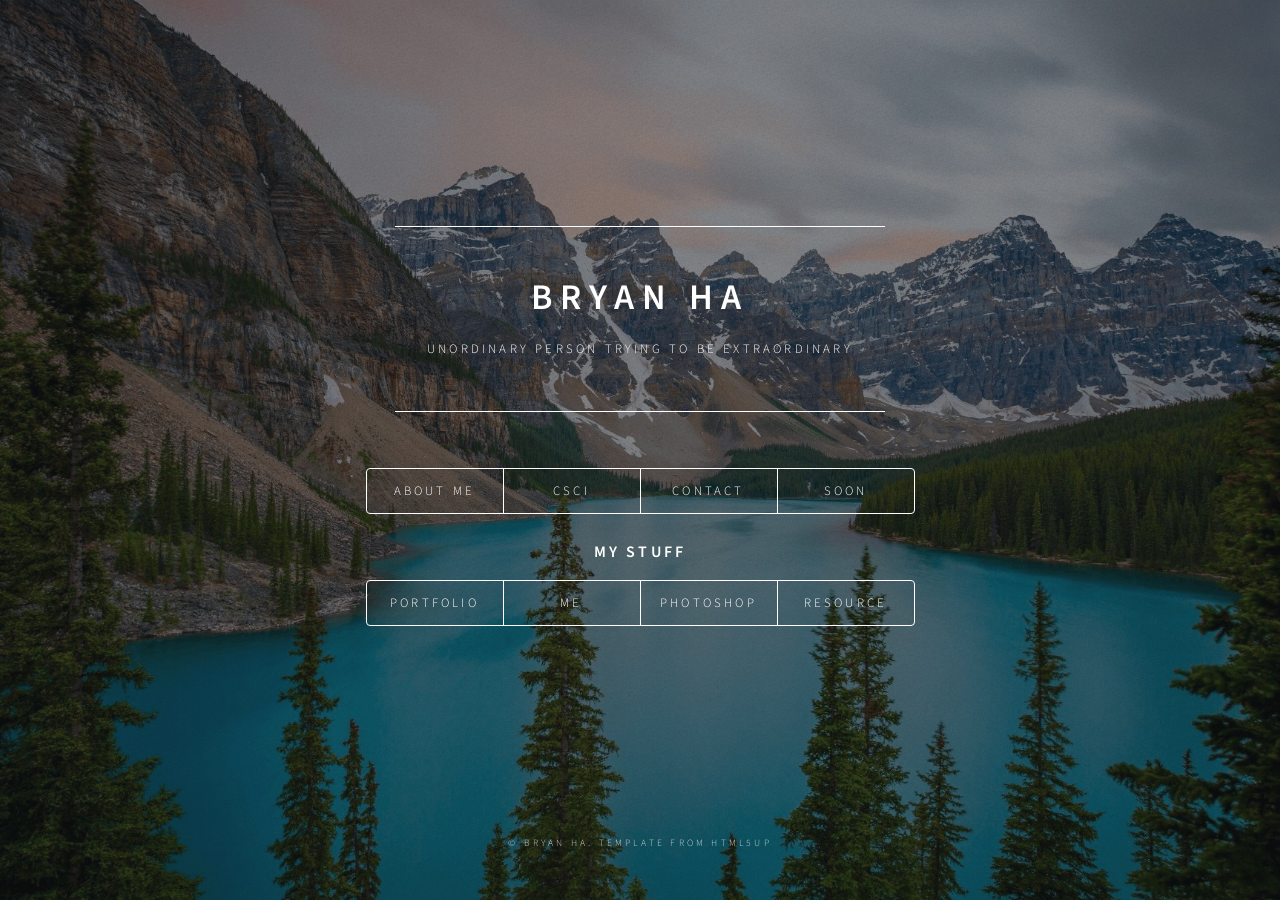
==== index.html @ 4eacdf8f "Update index.html" ====
<!DOCTYPE HTML>
<!--Design by html5up.net-->
<html>
	<head>
		<title>Bryan Ha's Homepage</title>
		<meta charset="utf-8" />
		<meta name="author" content="Bryan Ha"/>
		<meta name="description" content="Bryan's Portfolio"/>
 		<meta name="viewport" content="width=device-width, initial-scale=1, user-scalable=no" />
		<link rel="stylesheet" href="assets/css/main.css" />
		<link href='https://fonts.googleapis.com/css?family=Open Sans' rel='stylesheet'>
		<link rel="stylesheet" href="https://s.pageclip.co/v1/pageclip.css" media="screen">
		
<script async src="https://www.googletagmanager.com/gtag/js?id=UA-133301243-2"></script>
<script>
  window.dataLayer = window.dataLayer || [];
  function gtag(){dataLayer.push(arguments);}
  gtag('js', new Date());

  gtag('config', 'UA-133301243-2');
</script>



		<!--[if lte IE 9]><link rel="stylesheet" href="assets/css/ie9.css" /><![endif]-->
		<noscript><link rel="stylesheet" href="assets/css/noscript.css" /></noscript>
		
	</head>
	<body>

		<!-- Wrapper -->
			<div id="wrapper">

				<!-- Header -->
					<header id="header">
						
						<div class="content">
							<div class="inner">
								<h1>Bryan Ha</h1>
								<p>Unordinary person trying to be extraordinary
								</p>
							</div>
						</div>
						<nav>
							<ul>
								<li><a href="#About">About Me</a></li>
								<li><a href="https://bryanha.com/CSCI1105">CSCI</a></li>
								<li><a href="#contact">Contact</a></li>
								<li><a href="">Soon</a></li>
								<!--<li><a href="#elements">Elements</a></li>-->
							</ul><br>
							<h3>My stuff</h3>
							<ul>
								<li><a href="">Portfolio</a></li>
								<li><a href="https://bryanha.com/me">Me</a></li>
								<li><a href="https://ps.bryanha.com">Photoshop</a></li>
								<li><a href="https://resource.bryanha.com">Resource</a></li>
							</ul>
						</nav>
					</header>

				<!-- Main -->
					<div id="main">

						<!-- Intro -->
							<article id="About">
								<h2 class="major">About</h2>
								<!--<span class="image main"><img src="images/pic01.jpg" alt="" /></span>-->
								<p>I'm a 2nd year University Student.  I tend to spend my time using Photoshop and studying coding online</p>
								<p>I also have a passion for competition math even though I'm not great at it along with playing music</p>
								
							</article>

						<!-- Work -->
							<article id="cv">
								<h2 class="major">Work</h2>
								<span class="image main"><img src="images/pic02.jpg" alt="" /></span>
								<p>Adipiscing magna sed dolor elit. Praesent eleifend dignissim arcu, at eleifend sapien imperdiet ac. Aliquam erat volutpat. Praesent urna nisi, fringila lorem et vehicula lacinia quam. Integer sollicitudin mauris nec lorem luctus ultrices.</p>
								<p>Nullam et orci eu lorem consequat tincidunt vivamus et sagittis libero. Mauris aliquet magna magna sed nunc rhoncus pharetra. Pellentesque condimentum sem. In efficitur ligula tate urna. Maecenas laoreet massa vel lacinia pellentesque lorem ipsum dolor. Nullam et orci eu lorem consequat tincidunt. Vivamus et sagittis libero. Mauris aliquet magna magna sed nunc rhoncus amet feugiat tempus.</p>
							</article>

						<!-- About -->
							<article id="a">
								<h2 class="major">About</h2>
								<span class="image main"><img src="images/pic03.jpg" alt="" /></span>
								<p>Lorem ipsum dolor sit amet, consectetur et adipiscing elit. Praesent eleifend dignissim arcu, at eleifend sapien imperdiet ac. Aliquam erat volutpat. Praesent urna nisi, fringila lorem et vehicula lacinia quam. Integer sollicitudin mauris nec lorem luctus ultrices. Aliquam libero et malesuada fames ac ante ipsum primis in faucibus. Cras viverra ligula sit amet ex mollis mattis lorem ipsum dolor sit amet.</p>
							</article>

						<!-- Contact -->
							<article id="contact">
								<h2 class="major">Contact</h2>
								<form action="https://send.pageclip.co/Dbqx7cPlI5wq29rE4dG2vnd6G4C26ioX/contact_form" class="pageclip-form" method="post">
									<div class="field half first">
										<label for="name">Name</label>
										<input type="text" name="name" id="name" />
									</div>
									<div class="field half">
										<label for="email">Email</label>
										<input type="text" name="email" id="email" />
									</div>
									<div class="field">
										<label for="message">Message</label>
										<textarea name="message" id="message" rows="4"></textarea>

									</div>
									<ul class="actions">
										<li><input type="submit" value="Send Message" class="special" /></li>
										<li><input type="reset" value="Reset" /></li>
										
									</ul>
								</form>
								<ul class="icons">
									<li><a href="#" class="icon fa-twitter"><span class="label">Twitter</span></a></li>
									<li><a href="https://facebook.com/bryan.ha.982" class="icon fa-facebook"><span class="label">Facebook</span></a></li>
									<li><a href="https://www.linkedin.com/in/bryan-ha" class="icon fa-linkedin"><span class="label">Portfolio</span></a></li>
								</ul>
							</article>

						<!-- Elements -->
							<article id="elements">
								<h2 class="major">Elements</h2>

								<section>
									<h3 class="major">Text</h3>
									<p>This is <b>bold</b> and this is <strong>strong</strong>. This is <i>italic</i> and this is <em>emphasized</em>.
									This is <sup>superscript</sup> text and this is <sub>subscript</sub> text.
									This is <u>underlined</u> and this is code: <code>for (;;) { ... }</code>. Finally, <a href="#">this is a link</a>.</p>
									<hr />
									<h2>Heading Level 2</h2>
									<h3>Heading Level 3</h3>
									<h4>Heading Level 4</h4>
									<h5>Heading Level 5</h5>
									<h6>Heading Level 6</h6>
									<hr />
									<h4>Blockquote</h4>
									<blockquote>Fringilla nisl. Donec accumsan interdum nisi, quis tincidunt felis sagittis eget tempus euismod. Vestibulum ante ipsum primis in faucibus vestibulum. Blandit adipiscing eu felis iaculis volutpat ac adipiscing accumsan faucibus. Vestibulum ante ipsum primis in faucibus lorem ipsum dolor sit amet nullam adipiscing eu felis.</blockquote>
									<h4>Preformatted</h4>
									<pre><code>i = 0;

while (!deck.isInOrder()) {
    print 'Iteration ' + i;
    deck.shuffle();
    i++;
}

print 'It took ' + i + ' iterations to sort the deck.';</code></pre>
								</section>

								<section>
									<h3 class="major">Lists</h3>

									<h4>Unordered</h4>
									<ul>
										<li>Dolor pulvinar etiam.</li>
										<li>Sagittis adipiscing.</li>
										<li>Felis enim feugiat.</li>
									</ul>

									<h4>Alternate</h4>
									<ul class="alt">
										<li>Dolor pulvinar etiam.</li>
										<li>Sagittis adipiscing.</li>
										<li>Felis enim feugiat.</li>
									</ul>

									<h4>Ordered</h4>
									<ol>
										<li>Dolor pulvinar etiam.</li>
										<li>Etiam vel felis viverra.</li>
										<li>Felis enim feugiat.</li>
										<li>Dolor pulvinar etiam.</li>
										<li>Etiam vel felis lorem.</li>
										<li>Felis enim et feugiat.</li>
									</ol>
									<h4>Icons</h4>
									<ul class="icons">
										<li><a href="#" class="icon fa-twitter"><span class="label">Twitter</span></a></li>
										<li><a href="#" class="icon fa-facebook"><span class="label">Facebook</span></a></li>
										<li><a href="#" class="icon fa-instagram"><span class="label">Instagram</span></a></li>
										<li><a href="#" class="icon fa-github"><span class="label">Github</span></a></li>
									</ul>

									<h4>Actions</h4>
									<ul class="actions">
										<li><a href="#" class="button special">Default</a></li>
										<li><a href="#" class="button">Default</a></li>
									</ul>
									<ul class="actions vertical">
										<li><a href="#" class="button special">Default</a></li>
										<li><a href="#" class="button">Default</a></li>
									</ul>
								</section>

								<section>
									<h3 class="major">Table</h3>
									<h4>Default</h4>
									<div class="table-wrapper">
										<table>
											<thead>
												<tr>
													<th>Name</th>
													<th>Description</th>
													<th>Price</th>
												</tr>
											</thead>
											<tbody>
												<tr>
													<td>Item One</td>
													<td>Ante turpis integer aliquet porttitor.</td>
													<td>29.99</td>
												</tr>
												<tr>
													<td>Item Two</td>
													<td>Vis ac commodo adipiscing arcu aliquet.</td>
													<td>19.99</td>
												</tr>
												<tr>
													<td>Item Three</td>
													<td> Morbi faucibus arcu accumsan lorem.</td>
													<td>29.99</td>
												</tr>
												<tr>
													<td>Item Four</td>
													<td>Vitae integer tempus condimentum.</td>
													<td>19.99</td>
												</tr>
												<tr>
													<td>Item Five</td>
													<td>Ante turpis integer aliquet porttitor.</td>
													<td>29.99</td>
												</tr>
											</tbody>
											<tfoot>
												<tr>
													<td colspan="2"></td>
													<td>100.00</td>
												</tr>
											</tfoot>
										</table>
									</div>

									<h4>Alternate</h4>
									<div class="table-wrapper">
										<table class="alt">
											<thead>
												<tr>
													<th>Name</th>
													<th>Description</th>
													<th>Price</th>
												</tr>
											</thead>
											<tbody>
												<tr>
													<td>Item One</td>
													<td>Ante turpis integer aliquet porttitor.</td>
													<td>29.99</td>
												</tr>
												<tr>
													<td>Item Two</td>
													<td>Vis ac commodo adipiscing arcu aliquet.</td>
													<td>19.99</td>
												</tr>
												<tr>
													<td>Item Three</td>
													<td> Morbi faucibus arcu accumsan lorem.</td>
													<td>29.99</td>
												</tr>
												<tr>
													<td>Item Four</td>
													<td>Vitae integer tempus condimentum.</td>
													<td>19.99</td>
												</tr>
												<tr>
													<td>Item Five</td>
													<td>Ante turpis integer aliquet porttitor.</td>
													<td>29.99</td>
												</tr>
											</tbody>
											<tfoot>
												<tr>
													<td colspan="2"></td>
													<td>100.00</td>
												</tr>
											</tfoot>
										</table>
									</div>
								</section>

								<section>
									<h3 class="major">Buttons</h3>
									<ul class="actions">
										<li><a href="#" class="button special">Special</a></li>
										<li><a href="#" class="button">Default</a></li>
									</ul>
									<ul class="actions">
										<li><a href="#" class="button">Default</a></li>
										<li><a href="#" class="button small">Small</a></li>
									</ul>
									<ul class="actions">
										<li><a href="#" class="button special icon fa-download">Icon</a></li>
										<li><a href="#" class="button icon fa-download">Icon</a></li>
									</ul>
									<ul class="actions">
										<li><span class="button special disabled">Disabled</span></li>
										<li><span class="button disabled">Disabled</span></li>
									</ul>
								</section>

								<section>
									<h3 class="major">Form</h3>
									<form method="post" action="#">
										<div class="field half first">
											<label for="demo-name">Name</label>
											<input type="text" name="demo-name" id="demo-name" value="" placeholder="Jane Doe" />
										</div>
										<div class="field half">
											<label for="demo-email">Email</label>
											<input type="email" name="demo-email" id="demo-email" value="" placeholder="jane@untitled.tld" />
										</div>
										<div class="field">
											<label for="demo-category">Category</label>
											<div class="select-wrapper">
												<select name="demo-category" id="demo-category">
													<option value="">-</option>
													<option value="1">Manufacturing</option>
													<option value="1">Shipping</option>
													<option value="1">Administration</option>
													<option value="1">Human Resources</option>
												</select>
											</div>
										</div>
										<div class="field half first">
											<input type="radio" id="demo-priority-low" name="demo-priority" checked>
											<label for="demo-priority-low">Low</label>
										</div>
										<div class="field half">
											<input type="radio" id="demo-priority-high" name="demo-priority">
											<label for="demo-priority-high">High</label>
										</div>
										<div class="field half first">
											<input type="checkbox" id="demo-copy" name="demo-copy">
											<label for="demo-copy">Email me a copy</label>
										</div>
										<div class="field half">
											<input type="checkbox" id="demo-human" name="demo-human" checked>
											<label for="demo-human">Not a robot</label>
										</div>
										<div class="field">
											<label for="demo-message">Message</label>
											<textarea name="demo-message" id="demo-message" placeholder="Enter your message" rows="6"></textarea>
										</div>
										<ul class="actions">
											<li><input type="submit" value="Send Message" class="special" /></li>
											<li><input type="reset" value="Reset" /></li>
										</ul>
									</form>
								</section>

							</article>

					</div>

				<!-- Footer -->
					<footer id="footer">
						<p class="copyright">&copy; Bryan Ha. Template from HTML5UP </p>
					</footer>

			</div>

		<!-- BG -->
			<div id="bg"></div>

		<!-- Scripts -->
			<script src="assets/js/jquery.min.js"></script>
			<script src="assets/js/skel.min.js"></script>
			<script src="assets/js/util.js"></script>
			<script src="assets/js/main.js"></script>
			<script src="https://s.pageclip.co/v1/pageclip.js" charset="utf-8"></script>
	</body>
	
</html>
---- assets/css/main.css ----
@import url(font-awesome.min.css);
@import url("https://fonts.googleapis.com/css?family=Source+Sans+Pro:300italic,600italic,300,600");
@import url("https://fonts.googleapis.com/css?family=Open Sans");
/*
	Dimension by HTML5 UP
	html5up.net | @ajlkn
	Free for personal and commercial use under the CCA 3.0 license (html5up.net/license)
*/

/* Reset */
	html, body, span, applet, object, iframe, h1, h2, h3, h4, h5, h6, p, blockquote, pre, a, abbr, acronym, address, big, cite, code, del, dfn, em, img, ins, kbd, q, s, samp, small, strike, strong, sub, sup, tt, var, b, u, i, center, dl, dt, dd, ol, ul, li, fieldset, form, label, legend, table, caption, tbody, tfoot, thead, tr, th, td, article, aside, canvas, details, embed, figure, figcaption, footer, header, hgroup, menu, nav, output, ruby, section, summary, time, mark, audio, video  {
		overflow:hidden;
	}

	html, body, div, span, applet, object, iframe, h1, h2, h3, h4, h5, h6, p, blockquote, pre, a, abbr, acronym, address, big, cite, code, del, dfn, em, img, ins, kbd, q, s, samp, small, strike, strong, sub, sup, tt, var, b, u, i, center, dl, dt, dd, ol, ul, li, fieldset, form, label, legend, table, caption, tbody, tfoot, thead, tr, th, td, article, aside, canvas, details, embed, figure, figcaption, footer, header, hgroup, menu, nav, output, ruby, section, summary, time, mark, audio, video {
		margin: 0;
		padding: 0;
		border: 0;
		font-size: 100%;
		font: inherit;
		vertical-align: baseline;
		

	}

	article, aside, details, figcaption, figure, footer, header, hgroup, menu, nav, section {
		display: block;
	}

	body {
		line-height: 1;
	}

	ol, ul {
		list-style: none;
	}

	blockquote, q {
		quotes: none;
	}

	blockquote:before, blockquote:after, q:before, q:after {
		content: '';
		content: none;
	}

	table {
		border-collapse: collapse;
		border-spacing: 0;
	}

	body {
		-webkit-text-size-adjust: none;
	}

/* Box Model */

	*, *:before, *:after {
		-moz-box-sizing: border-box;
		-webkit-box-sizing: border-box;
		box-sizing: border-box;
	}

/* Basic */

	@-ms-viewport {
		width: device-width;
	}

	@media screen and (max-width: 480px) {

		html, body {
			min-width: 320px;
		}

	}

	body {
		background: #1b1f22;
	}

		body.is-loading *, body.is-loading *:before, body.is-loading *:after, body.is-switching *, body.is-switching *:before, body.is-switching *:after {
			-moz-animation: none !important;
			-webkit-animation: none !important;
			-ms-animation: none !important;
			animation: none !important;
			-moz-transition: none !important;
			-webkit-transition: none !important;
			-ms-transition: none !important;
			transition: none !important;
			-moz-transition-delay: none !important;
			-webkit-transition-delay: none !important;
			-ms-transition-delay: none !important;
			transition-delay: none !important;
		}

/* Type */

	html {
		font-size: 16pt;
	}

		@media screen and (max-width: 1680px) {

			html {
				font-size: 12pt;
			}

		}

		@media screen and (max-width: 736px) {

			html {
				font-size: 11pt;
			}

		}

		@media screen and (max-width: 360px) {

			html {
				font-size: 10pt;
			}

		}

	body, input, select, textarea {
		color: #ffffff;
		font-family: "Source Sans Pro", sans-serif;
		font-weight: 300;
		font-size: 1rem;
		line-height: 1.65;
	}

	a {
		-moz-transition: color 0.2s ease-in-out, background-color 0.2s ease-in-out, border-bottom-color 0.2s ease-in-out;
		-webkit-transition: color 0.2s ease-in-out, background-color 0.2s ease-in-out, border-bottom-color 0.2s ease-in-out;
		-ms-transition: color 0.2s ease-in-out, background-color 0.2s ease-in-out, border-bottom-color 0.2s ease-in-out;
		transition: color 0.2s ease-in-out, background-color 0.2s ease-in-out, border-bottom-color 0.2s ease-in-out;
		border-bottom: dotted 1px rgba(255, 255, 255, 0.5);
		text-decoration: none;
		color: inherit;
	}

		a:hover {
			border-bottom-color: transparent;
		}

	strong, b {
		color: #ffffff;
		font-weight: 600;
	}

	em, i {
		font-style: italic;
	}

	p {
		margin: 0 0 2rem 0;
	}

	h1, h2, h3, h4, h5, h6 {
		color: #ffffff;
		font-weight: 600;
		line-height: 1.5;
		margin: 0 0 1rem 0;
		text-transform: uppercase;
		letter-spacing: 0.2rem;
	}

		h1 a, h2 a, h3 a, h4 a, h5 a, h6 a {
			color: inherit;
			text-decoration: none;
		}

		h1.major, h2.major, h3.major, h4.major, h5.major, h6.major {
			border-bottom: solid 1px #ffffff;
			width: -moz-max-content;
			width: -webkit-max-content;
			width: -ms-max-content;
			width: max-content;
			padding-bottom: 0.5rem;
			margin: 0 0 2rem 0;
		}

	h1 {
		font-size: 2.25rem;
		line-height: 1.3;
		letter-spacing: 0.5rem;
	}

	h2 {
		font-size: 1.5rem;
		line-height: 1.4;
		letter-spacing: 0.5rem;
	}

	h3 {
		font-size: 1rem;
	}

	h4 {
		font-size: 0.8rem;
	}

	h5 {
		font-size: 0.7rem;
	}

	h6 {
		font-size: 0.6rem;
	}

	@media screen and (max-width: 736px) {

		h1 {
			font-size: 1.75rem;
			line-height: 1.4;
		}

		h2 {
			font-size: 1.25em;
			line-height: 1.5;
		}

	}

	sub {
		font-size: 0.8rem;
		position: relative;
		top: 0.5rem;
	}

	sup {
		font-size: 0.8rem;
		position: relative;
		top: -0.5rem;
	}

	blockquote {
		border-left: solid 4px #ffffff;
		font-style: italic;
		margin: 0 0 2rem 0;
		padding: 0.5rem 0 0.5rem 2rem;
	}

	code {
		background: rgba(255, 255, 255, 0.075);
		border-radius: 4px;
		font-family: "Courier New", monospace;
		font-size: 0.9rem;
		margin: 0 0.25rem;
		padding: 0.25rem 0.65rem;
	}

	pre {
		-webkit-overflow-scrolling: touch;
		font-family: "Courier New", monospace;
		font-size: 0.9rem;
		margin: 0 0 2rem 0;
	}

		pre code {
			display: block;
			line-height: 1.75;
			padding: 1rem 1.5rem;
			overflow-x: auto;
		}

	hr {
		border: 0;
		border-bottom: solid 1px #ffffff;
		margin: 2.75rem 0;
	}

	.align-left {
		text-align: left;
	}

	.align-center {
		text-align: center;
	}

	.align-right {
		text-align: right;
	}

/* Form */

	form {
		margin: 0 0 2.5rem 0;
	}

		form .field {
			margin: 0 0 1.5rem 0;
		}

			form .field.half {
				width: 50%;
				float: left;
				padding: 0 0 0 0.75rem;
			}

				form .field.half.first {
					padding: 0 0.75rem 0 0;
				}

		form > .actions {
			margin: 1.875rem 0 0 0 !important;
		}

		@media screen and (max-width: 736px) {

			form .field {
				margin: 0 0 1.125rem 0;
			}

				form .field.half {
					padding: 0 0 0 0.5625rem;
				}

					form .field.half.first {
						padding: 0 0.5625rem 0 0;
					}

			form > .actions {
				margin: 1.5rem 0 0 0 !important;
			}

		}

		@media screen and (max-width: 480px) {

			form .field.half {
				width: 100%;
				float: none;
				padding: 0;
			}

				form .field.half.first {
					padding: 0;
				}

		}

	label {
		color: #ffffff;
		display: block;
		font-size: 0.8rem;
		font-weight: 300;
		letter-spacing: 0.2rem;
		line-height: 1.5;
		margin: 0 0 1rem 0;
		text-transform: uppercase;
	}

	input[type="text"],
	input[type="password"],
	input[type="email"],
	input[type="tel"],
	select,
	textarea {
		-moz-appearance: none;
		-webkit-appearance: none;
		-ms-appearance: none;
		appearance: none;
		-moz-transition: border-color 0.2s ease-in-out, box-shadow 0.2s ease-in-out, background-color 0.2s ease-in-out;
		-webkit-transition: border-color 0.2s ease-in-out, box-shadow 0.2s ease-in-out, background-color 0.2s ease-in-out;
		-ms-transition: border-color 0.2s ease-in-out, box-shadow 0.2s ease-in-out, background-color 0.2s ease-in-out;
		transition: border-color 0.2s ease-in-out, box-shadow 0.2s ease-in-out, background-color 0.2s ease-in-out;
		background: transparent;
		border-radius: 4px;
		border: solid 1px #ffffff;
		color: inherit;
		display: block;
		outline: 0;
		padding: 0 1rem;
		text-decoration: none;
		width: 100%;
	}

		input[type="text"]:invalid,
		input[type="password"]:invalid,
		input[type="email"]:invalid,
		input[type="tel"]:invalid,
		select:invalid,
		textarea:invalid {
			box-shadow: none;
		}

		input[type="text"]:focus,
		input[type="password"]:focus,
		input[type="email"]:focus,
		input[type="tel"]:focus,
		select:focus,
		textarea:focus {
			background: rgba(255, 255, 255, 0.075);
			border-color: #ffffff;
			box-shadow: 0 0 0 1px #ffffff;
		}

	select option {
		background: #1b1f22;
		color: #ffffff;
	}

	.select-wrapper {
		text-decoration: none;
		display: block;
		position: relative;
	}

		.select-wrapper:before {
			-moz-osx-font-smoothing: grayscale;
			-webkit-font-smoothing: antialiased;
			font-family: FontAwesome;
			font-style: normal;
			font-weight: normal;
			text-transform: none !important;
		}

		.select-wrapper:before {
			color: #ffffff;
			content: '\f107';
			display: block;
			height: 2.75rem;
			line-height: calc(2.75rem + 0em);
			pointer-events: none;
			position: absolute;
			right: 0;
			text-align: center;
			top: 0;
			width: 2.75rem;
		}

		.select-wrapper select::-ms-expand {
			display: none;
		}

	input[type="text"],
	input[type="password"],
	input[type="email"],
	select {
		height: 2.75rem;
	}

	textarea {
		padding: 0.75rem 1rem;
	}

	input[type="checkbox"],
	input[type="radio"] {
		-moz-appearance: none;
		-webkit-appearance: none;
		-ms-appearance: none;
		appearance: none;
		display: block;
		float: left;
		margin-right: -2rem;
		opacity: 0;
		width: 1rem;
		z-index: -1;
	}

		input[type="checkbox"] + label,
		input[type="radio"] + label {
			text-decoration: none;
			-moz-user-select: none;
			-webkit-user-select: none;
			-ms-user-select: none;
			user-select: none;
			color: #ffffff;
			cursor: pointer;
			display: inline-block;
			font-size: 0.8rem;
			font-weight: 300;
			margin: 0 0 0.5rem 0;
			padding-left: 2.65rem;
			padding-right: 0.75rem;
			position: relative;
		}

			input[type="checkbox"] + label:before,
			input[type="radio"] + label:before {
				-moz-osx-font-smoothing: grayscale;
				-webkit-font-smoothing: antialiased;
				font-family: FontAwesome;
				font-style: normal;
				font-weight: normal;
				text-transform: none !important;
			}

			input[type="checkbox"] + label:before,
			input[type="radio"] + label:before {
				-moz-transition: border-color 0.2s ease-in-out, box-shadow 0.2s ease-in-out, background-color 0.2s ease-in-out;
				-webkit-transition: border-color 0.2s ease-in-out, box-shadow 0.2s ease-in-out, background-color 0.2s ease-in-out;
				-ms-transition: border-color 0.2s ease-in-out, box-shadow 0.2s ease-in-out, background-color 0.2s ease-in-out;
				transition: border-color 0.2s ease-in-out, box-shadow 0.2s ease-in-out, background-color 0.2s ease-in-out;
				border-radius: 4px;
				border: solid 1px #ffffff;
				content: '';
				display: inline-block;
				height: 1.65rem;
				left: 0;
				line-height: calc(1.58125rem + 0em);
				position: absolute;
				text-align: center;
				top: -0.125rem;
				width: 1.65rem;
			}

		input[type="checkbox"]:checked + label:before,
		input[type="radio"]:checked + label:before {
			background: #ffffff !important;
			border-color: #ffffff !important;
			color: #1b1f22;
			content: '\f00c';
		}

		input[type="checkbox"]:focus + label:before,
		input[type="radio"]:focus + label:before {
			background: rgba(255, 255, 255, 0.075);
			border-color: #ffffff;
			box-shadow: 0 0 0 1px #ffffff;
		}

	input[type="checkbox"] + label:before {
		border-radius: 4px;
	}

	input[type="radio"] + label:before {
		border-radius: 100%;
	}

	::-webkit-input-placeholder {
		color: rgba(255, 255, 255, 0.5) !important;
		opacity: 1.0;
	}

	:-moz-placeholder {
		color: rgba(255, 255, 255, 0.5) !important;
		opacity: 1.0;
	}

	::-moz-placeholder {
		color: rgba(255, 255, 255, 0.5) !important;
		opacity: 1.0;
	}

	:-ms-input-placeholder {
		color: rgba(255, 255, 255, 0.5) !important;
		opacity: 1.0;
	}

	.formerize-placeholder {
		color: rgba(255, 255, 255, 0.5) !important;
		opacity: 1.0;
	}

/* Box */

	.box {
		border-radius: 4px;
		border: solid 1px #ffffff;
		margin-bottom: 2rem;
		padding: 1.5em;
	}

		.box > :last-child,
		.box > :last-child > :last-child,
		.box > :last-child > :last-child > :last-child {
			margin-bottom: 0;
		}

		.box.alt {
			border: 0;
			border-radius: 0;
			padding: 0;
		}

/* Icon */

	.icon {
		text-decoration: none;
		border-bottom: none;
		position: relative;
	}

		.icon:before {
			-moz-osx-font-smoothing: grayscale;
			-webkit-font-smoothing: antialiased;
			font-family: FontAwesome;
			font-style: normal;
			font-weight: normal;
			text-transform: none !important;
		}

		.icon > .label {
			display: none;
		}

/* Image */

	.image {
		border-radius: 4px;
		border: 0;
		display: inline-block;
		position: relative;
	}

		.image:before {
			-moz-pointer-events: none;
			-webkit-pointer-events: none;
			-ms-pointer-events: none;
			pointer-events: none;
			background-image: url("../../images/overlay.png");
			background-color: rgba(19, 21, 25, 0.5);
			border-radius: 4px;
			content: '';
			display: block;
			height: 100%;
			left: 0;
			opacity: 0.5;
			position: absolute;
			top: 0;
			width: 100%;
		}

		.image img {
			border-radius: 4px;
			display: block;
		}

		.image.left, .image.right {
			max-width: 40%;
		}

			.image.left img, .image.right img {
				width: 100%;
			}

		.image.left {
			float: left;
			padding: 0 1.5em 1em 0;
			top: 0.25em;
		}

		.image.right {
			float: right;
			padding: 0 0 1em 1.5em;
			top: 0.25em;
		}

		.image.fit {
			display: block;
			margin: 0 0 2rem 0;
			width: 100%;
		}

			.image.fit img {
				width: 100%;
			}

		.image.main {
			display: block;
			margin: 2.5rem 0;
			width: 100%;
		}

			.image.main img {
				width: 100%;
			}

		@media screen and (max-width: 736px) {

			.image.main {
				margin: 2rem 0;
			}

		}

		@media screen and (max-width: 480px) {

			.image.main {
				margin: 1.5rem 0;
			}

		}

/* List */

	ol {
		list-style: decimal;
		margin: 0 0 2rem 0;
		padding-left: 1.25em;
	}

		ol li {
			padding-left: 0.25em;
		}

	ul {
		list-style: disc;
		margin: 0 0 2rem 0;
		padding-left: 1em;
	}

		ul li {
			padding-left: 0.5em;
		}

		ul.alt {
			list-style: none;
			padding-left: 0;
		}

			ul.alt li {
				border-top: solid 1px #ffffff;
				padding: 0.5em 0;
			}

				ul.alt li:first-child {
					border-top: 0;
					padding-top: 0;
				}

		ul.icons {
			cursor: default;
			list-style: none;
			padding-left: 0;
		}

			ul.icons li {
				display: inline-block;
				padding: 0 0.75em 0 0;
			}

				ul.icons li:last-child {
					padding-right: 0;
				}

				ul.icons li a {
					border-radius: 100%;
					box-shadow: inset 0 0 0 1px #ffffff;
					display: inline-block;
					height: 2.25rem;
					line-height: 2.25rem;
					text-align: center;
					width: 2.25rem;
				}

					ul.icons li a:hover {
						background-color: rgba(255, 255, 255, 0.075);
					}

					ul.icons li a:active {
						background-color: rgba(255, 255, 255, 0.175);
					}

		ul.actions {
			cursor: default;
			list-style: none;
			padding-left: 0;
		}

			ul.actions li {
				display: inline-block;
				padding: 0 1rem 0 0;
				vertical-align: middle;
			}

				ul.actions li:last-child {
					padding-right: 0;
				}

			ul.actions.small li {
				padding: 0 0.5rem 0 0;
			}

			ul.actions.vertical li {
				display: block;
				padding: 1rem 0 0 0;
			}

				ul.actions.vertical li:first-child {
					padding-top: 0;
				}

				ul.actions.vertical li > * {
					margin-bottom: 0;
				}

			ul.actions.vertical.small li {
				padding: 0.5rem 0 0 0;
			}

				ul.actions.vertical.small li:first-child {
					padding-top: 0;
				}

			ul.actions.fit {
				display: table;
				margin-left: -1rem;
				padding: 0;
				table-layout: fixed;
				width: calc(100% + 1rem);
			}

				ul.actions.fit li {
					display: table-cell;
					padding: 0 0 0 1rem;
				}

					ul.actions.fit li > * {
						margin-bottom: 0;
					}

				ul.actions.fit.small {
					margin-left: -0.5rem;
					width: calc(100% + 0.5rem);
				}

					ul.actions.fit.small li {
						padding: 0 0 0 0.5rem;
					}

			@media screen and (max-width: 480px) {

				ul.actions {
					margin: 0 0 2rem 0;
				}

					ul.actions li {
						padding: 1rem 0 0 0;
						display: block;
						text-align: center;
						width: 100%;
					}

						ul.actions li:first-child {
							padding-top: 0;
						}

						ul.actions li > * {
							width: 100%;
							margin: 0 !important;
						}

							ul.actions li > *.icon:before {
								margin-left: -2em;
							}

					ul.actions.small li {
						padding: 0.5rem 0 0 0;
					}

						ul.actions.small li:first-child {
							padding-top: 0;
						}

			}

	dl {
		margin: 0 0 2rem 0;
	}

		dl dt {
			display: block;
			font-weight: 600;
			margin: 0 0 1rem 0;
		}

		dl dd {
			margin-left: 2rem;
		}

/* Table */

	.table-wrapper {
		-webkit-overflow-scrolling: touch;
		overflow-x: auto;
	}

	table {
		margin: 0 0 2rem 0;
		width: 100%;
	}

		table tbody tr {
			border: solid 1px #ffffff;
			border-left: 0;
			border-right: 0;
		}

			table tbody tr:nth-child(2n + 1) {
				background-color: rgba(255, 255, 255, 0.075);
			}

		table td {
			padding: 0.75em 0.75em;
		}

		table th {
			color: #ffffff;
			font-size: 0.9em;
			font-weight: 600;
			padding: 0 0.75em 0.75em 0.75em;
			text-align: left;
		}

		table thead {
			border-bottom: solid 2px #ffffff;
		}

		table tfoot {
			border-top: solid 2px #ffffff;
		}

		table.alt {
			border-collapse: separate;
		}

			table.alt tbody tr td {
				border: solid 1px #ffffff;
				border-left-width: 0;
				border-top-width: 0;
			}

				table.alt tbody tr td:first-child {
					border-left-width: 1px;
				}

			table.alt tbody tr:first-child td {
				border-top-width: 1px;
			}

			table.alt thead {
				border-bottom: 0;
			}

			table.alt tfoot {
				border-top: 0;
			}

/* Button */

	input[type="submit"],
	input[type="reset"],
	input[type="button"],
	button,
	.button {
		-moz-appearance: none;
		-webkit-appearance: none;
		-ms-appearance: none;
		appearance: none;
		-moz-transition: background-color 0.2s ease-in-out, color 0.2s ease-in-out;
		-webkit-transition: background-color 0.2s ease-in-out, color 0.2s ease-in-out;
		-ms-transition: background-color 0.2s ease-in-out, color 0.2s ease-in-out;
		transition: background-color 0.2s ease-in-out, color 0.2s ease-in-out;
		background-color: transparent;
		border-radius: 4px;
		border: 0;
		box-shadow: inset 0 0 0 1px #ffffff;
		color: #ffffff !important;
		cursor: pointer;
		display: inline-block;
		font-size: 0.8rem;
		font-weight: 300;
		height: 2.75rem;
		letter-spacing: 0.2rem;
		line-height: 2.75rem;
		outline: 0;
		padding: 0 1.25rem 0 1.35rem;
		text-align: center;
		text-decoration: none;
		text-transform: uppercase;
		white-space: nowrap;
	}

		input[type="submit"]:hover,
		input[type="reset"]:hover,
		input[type="button"]:hover,
		button:hover,
		.button:hover {
			background-color: rgba(255, 255, 255, 0.075);
		}

		input[type="submit"]:active,
		input[type="reset"]:active,
		input[type="button"]:active,
		button:active,
		.button:active {
			background-color: rgba(255, 255, 255, 0.175);
		}

		input[type="submit"].icon:before,
		input[type="reset"].icon:before,
		input[type="button"].icon:before,
		button.icon:before,
		.button.icon:before {
			margin-right: 0.5em;
		}

		input[type="submit"].fit,
		input[type="reset"].fit,
		input[type="button"].fit,
		button.fit,
		.button.fit {
			display: block;
			margin: 0 0 1rem 0;
			width: 100%;
		}

		input[type="submit"].special,
		input[type="reset"].special,
		input[type="button"].special,
		button.special,
		.button.special {
			background-color: #ffffff;
			color: #1b1f22 !important;
			font-weight: 600;
		}

		input[type="submit"].disabled, input[type="submit"]:disabled,
		input[type="reset"].disabled,
		input[type="reset"]:disabled,
		input[type="button"].disabled,
		input[type="button"]:disabled,
		button.disabled,
		button:disabled,
		.button.disabled,
		.button:disabled {
			-moz-pointer-events: none;
			-webkit-pointer-events: none;
			-ms-pointer-events: none;
			pointer-events: none;
			cursor: default;
			opacity: 0.25;
		}

	input[type="submit"],
	input[type="reset"],
	input[type="button"],
	button {
		line-height: calc(2.75rem - 2px);
	}

/* BG */

	#bg {
		-moz-transform: scale(1.0);
		-webkit-transform: scale(1.0);
		-ms-transform: scale(1.0);
		transform: scale(1.0);
		-webkit-backface-visibility: hidden;
		position: fixed;
		top: 0;
		left: 0;
		width: 100%;
		height: 100vh;
		z-index: 1;
	}

		#bg:before, #bg:after {
			content: '';
			display: block;
			position: absolute;
			top: 0;
			left: 0;
			width: 100%;
			height: 100%;
		}

		#bg:before {
			-moz-transition: background-color 2.5s ease-in-out;
			-webkit-transition: background-color 2.5s ease-in-out;
			-ms-transition: background-color 2.5s ease-in-out;
			transition: background-color 2.5s ease-in-out;
			-moz-transition-delay: 0.75s;
			-webkit-transition-delay: 0.75s;
			-ms-transition-delay: 0.75s;
			transition-delay: 0.75s;
			background-image: linear-gradient(to top, rgba(19, 21, 25, 0.5), rgba(19, 21, 25, 0.5)), url("../../images/overlay.png");
			background-size: auto, 256px 256px;
			background-position: center, center;
			background-repeat: no-repeat, repeat;
			z-index: 2;
		}

		#bg:after {
			-moz-transform: scale(1.125);
			-webkit-transform: scale(1.125);
			-ms-transform: scale(1.125);
			transform: scale(1.125);
			-moz-transition: -moz-transform 0.325s ease-in-out, -moz-filter 0.325s ease-in-out;
			-webkit-transition: -webkit-transform 0.325s ease-in-out, -webkit-filter 0.325s ease-in-out;
			-ms-transition: -ms-transform 0.325s ease-in-out, -ms-filter 0.325s ease-in-out;
			transition: transform 0.325s ease-in-out, filter 0.325s ease-in-out;
			background-image: url("../../images/8.jpg");
			background-position: center;
			background-size: cover;
			background-repeat: no-repeat;
			z-index: 1;
		}

		body.is-article-visible #bg:after {
			-moz-transform: scale(1.0825);
			-webkit-transform: scale(1.0825);
			-ms-transform: scale(1.0825);
			transform: scale(1.0825);
			-moz-filter: blur(0.2rem);
			-webkit-filter: blur(0.2rem);
			-ms-filter: blur(0.2rem);
			filter: blur(0.2rem);
		}

		body.is-preload #bg:before {
			background-color: #000000;
		}

/* Wrapper */

	#wrapper {
		display: -moz-flex;
		display: -webkit-flex;
		display: -ms-flex;
		display: flex;
		-moz-flex-direction: column;
		-webkit-flex-direction: column;
		-ms-flex-direction: column;
		flex-direction: column;
		-moz-align-items: center;
		-webkit-align-items: center;
		-ms-align-items: center;
		align-items: center;
		-moz-justify-content: space-between;
		-webkit-justify-content: space-between;
		-ms-justify-content: space-between;
		justify-content: space-between;
		position: relative;
		min-height: 100vh;
		width: 100%;
		padding: 4rem 2rem;
		z-index: 3;
	}

		#wrapper:before {
			content: '';
			display: block;
		}

		@media screen and (max-width: 1680px) {

			#wrapper {
				padding: 3rem 2rem;
			}

		}

		@media screen and (max-width: 736px) {

			#wrapper {
				padding: 2rem 1rem;
			}

		}

		@media screen and (max-width: 480px) {

			#wrapper {
				padding: 1rem;
			}

		}

/* Header */

	#header {
		display: -moz-flex;
		display: -webkit-flex;
		display: -ms-flex;
		display: flex;
		-moz-flex-direction: column;
		-webkit-flex-direction: column;
		-ms-flex-direction: column;
		flex-direction: column;
		-moz-align-items: center;
		-webkit-align-items: center;
		-ms-align-items: center;
		align-items: center;
		-moz-transition: -moz-transform 0.1s ease-in-out, -moz-filter 0.1s ease-in-out, opacity 0.1s ease-in-out;
		-webkit-transition: -webkit-transform 0.1s ease-in-out, -webkit-filter 0.1s ease-in-out, opacity 0.1s ease-in-out;
		-ms-transition: -ms-transform 0.1s ease-in-out, -ms-filter 0.1s ease-in-out, opacity 0.1s ease-in-out;
		transition: transform 0.1s ease-in-out, filter 0.1s ease-in-out, opacity 0.1s ease-in-out;
		
		max-width: 100%;
		text-align: center;
	}

		#header > * {
			-moz-transition: opacity 0.1s ease-in-out;
			-webkit-transition: opacity 0.1s ease-in-out;
			-ms-transition: opacity 0.1s ease-in-out;
			transition: opacity 0.1s ease-in-out;
			position: relative;
			margin-top: 3.5rem;
		}

			#header > *:before {
				content: '';
				display: block;
				position: absolute;
				top: calc(-3.5rem - 1px);
				left: calc(50% - 1px);
				width: 1px;
				height: calc(3.5rem + 1px);
				background: #ffffff;
			}

		#header > :first-child {
			margin-top: 0;
		}

			#header > :first-child:before {
				display: none;
			}

		#header .logo {
			width: 5.5rem;
			height: 5.5rem;
			line-height: 5.5rem;
			border: solid 1px #ffffff;
			border-radius: 100%;
		}

			#header .logo .icon:before {
				font-size: 2rem;
			}

		#header .content {
			border-style: solid;
			border-color: #ffffff;
			border-top-width: 1px;
			border-bottom-width: 1px;
			max-width: 100%;
		}

			#header .content .inner {
				-moz-transition: max-height 0.75s ease, padding 0.75s ease, opacity 0.325s ease-in-out;
				-webkit-transition: max-height 0.75s ease, padding 0.75s ease, opacity 0.325s ease-in-out;
				-ms-transition: max-height 0.75s ease, padding 0.75s ease, opacity 0.325s ease-in-out;
				transition: max-height 0.75s ease, padding 0.75s ease, opacity 0.325s ease-in-out;
				-moz-transition-delay: 0.25s;
				-webkit-transition-delay: 0.25s;
				-ms-transition-delay: 0.25s;
				transition-delay: 0.25s;
				padding: 3rem 2rem;
				max-height: 40rem;
				overflow: hidden;
			}

				#header .content .inner > :last-child {
					margin-bottom: 0;
				}

			#header .content p {
				text-transform: uppercase;
				letter-spacing: 0.2rem;
				font-size: 0.8rem;
				line-height: 2;
			}

		#header nav ul {
			display: -moz-flex;
			display: -webkit-flex;
			display: -ms-flex;
			display: flex;
			margin-bottom: 0;
			list-style: none;
			padding-left: 0;
			border: solid 1px #ffffff;
			border-radius: 4px;
		}

			#header nav ul li {
				padding-left: 0;
				border-left: solid 1px #ffffff;
			}

				#header nav ul li:first-child {
					border-left: 0;
				}

				#header nav ul li a {
					display: block;
					min-width: 8.5rem;
					height: 2.75rem;
					line-height: 2.75rem;
					/*padding: 0 1.25rem 0 1.45rem;*/
					text-transform: uppercase;
					letter-spacing: 0.2rem;
					font-size: 0.8rem;
					border-bottom: 0;
				}
				

					#header nav ul li a:hover {
						background-color: rgba(255, 255, 255, 0.075);
					}

					#header nav ul li a:active {
						background-color: rgba(255, 255, 255, 0.175);
					}

		#header nav.use-middle:after {
			content: '';
			display: block;
			position: relative;
			top: 0;
			left: calc(50% - 1px);
			width: 1px;
			height: 100%;
			background: #ffffff;
		}

		#header nav.use-middle ul li.is-middle {
			border-left: 0;
		}

		body.is-article-visible #header {
			-moz-transform: scale(0.95);
			-webkit-transform: scale(0.95);
			-ms-transform: scale(0.95);
			transform: scale(0.95);
			-moz-filter: blur(0.1rem);
			-webkit-filter: blur(0.1rem);
			-ms-filter: blur(0.1rem);
			filter: blur(0.1rem);
			opacity: 0;
		}

		body.is-loading #header {
			-moz-filter: blur(0.125rem);
			-webkit-filter: blur(0.125rem);
			-ms-filter: blur(0.125rem);
			filter: blur(0.125rem);
		}

			body.is-loading #header > * {
				opacity: 0;
			}

			body.is-loading #header .content .inner {
				max-height: 0;
				padding-top: 0;
				padding-bottom: 0;
				opacity: 0;
			}

		@media screen and (max-width: 980px) {

			#header .content p br {
				display: none;
			}

		}

		@media screen and (max-width: 736px) {

			#header > * {
				margin-top: 2rem;
			}

				#header > *:before {
					top: calc(-2rem - 1px);
					height: calc(2rem + 1px);
				}

			#header .logo {
				width: 4.75rem;
				height: 4.75rem;
				line-height: 4.75rem;
			}

				#header .logo .icon:before {
					font-size: 1.75rem;
				}

			#header .content .inner {
				padding: 2.5rem 1rem;
			}

			#header .content p {
				line-height: 1.875;
			}

		}

		@media screen and (max-width: 480px) {

			#header {
				padding: 1.5rem 0;
			}

				#header .content .inner {
					padding: 2.5rem 0;
				}

				#header nav ul {
					-moz-flex-direction: column;
					-webkit-flex-direction: column;
					-ms-flex-direction: column;
					flex-direction: column;
					min-width: 10rem;
					max-width: 100%;
				}

					#header nav ul li {
						border-left: 0;
						border-top: solid 1px #ffffff;
					}

						#header nav ul li:first-child {
							border-top: 0;
						}

						#header nav ul li a {
							height: 3rem;
							line-height: 3rem;
							min-width: 0;
							width: 100%;
						}

				#header nav.use-middle:after {
					display: none;
				}

		}

/* Main */

	#main {
		-moz-flex-grow: 1;
		-webkit-flex-grow: 1;
		-ms-flex-grow: 1;
		flex-grow: 1;
		-moz-flex-shrink: 1;
		-webkit-flex-shrink: 1;
		-ms-flex-shrink: 1;
		flex-shrink: 1;
		display: -moz-flex;
		display: -webkit-flex;
		display: -ms-flex;
		display: flex;
		-moz-align-items: center;
		-webkit-align-items: center;
		-ms-align-items: center;
		align-items: center;
		-moz-justify-content: center;
		-webkit-justify-content: center;
		-ms-justify-content: center;
		justify-content: center;
		-moz-flex-direction: column;
		-webkit-flex-direction: column;
		-ms-flex-direction: column;
		flex-direction: column;
		position: relative;
		max-width: 100%;
		z-index: 3;
	}

		#main article {
			-moz-transform: translateY(0.25rem);
			-webkit-transform: translateY(0.25rem);
			-ms-transform: translateY(0.25rem);
			transform: translateY(0.25rem);
			-moz-transition: opacity 0.325s ease-in-out, -moz-transform 0.325s ease-in-out;
			-webkit-transition: opacity 0.325s ease-in-out, -webkit-transform 0.325s ease-in-out;
			-ms-transition: opacity 0.325s ease-in-out, -ms-transform 0.325s ease-in-out;
			transition: opacity 0.325s ease-in-out, transform 0.325s ease-in-out;
			padding: 4.5rem 2.5rem 1.5rem 2.5rem ;
			position: relative;
			width: 40rem;
			max-width: 100%;
			background-color: rgba(27, 31, 34, 0.85);
			border-radius: 4px;
			opacity: 0;
		}

			#main article.active {
				-moz-transform: translateY(0);
				-webkit-transform: translateY(0);
				-ms-transform: translateY(0);
				transform: translateY(0);
				opacity: 1;
			}

			#main article .close {
				display: block;
				position: absolute;
				top: 0;
				right: 0;
				width: 4rem;
				height: 4rem;
				cursor: pointer;
				text-indent: 4rem;
				overflow: hidden;
				white-space: nowrap;
			}

				#main article .close:before {
					-moz-transition: background-color 0.2s ease-in-out;
					-webkit-transition: background-color 0.2s ease-in-out;
					-ms-transition: background-color 0.2s ease-in-out;
					transition: background-color 0.2s ease-in-out;
					content: '';
					display: block;
					position: absolute;
					top: 0.75rem;
					left: 0.75rem;
					width: 2.5rem;
					height: 2.5rem;
					border-radius: 100%;
					background-position: center;
					background-image: url("data:image/svg+xml;charset=utf8,%3Csvg xmlns='http://www.w3.org/2000/svg' xmlns:xlink='http://www.w3.org/1999/xlink' width='20px' height='20px' viewBox='0 0 20 20' zoomAndPan='disable'%3E%3Cstyle%3Eline %7B stroke: %23ffffff%3B stroke-width: 1%3B %7D%3C/style%3E%3Cline x1='2' y1='2' x2='18' y2='18' /%3E%3Cline x1='18' y1='2' x2='2' y2='18' /%3E%3C/svg%3E");
					background-size: 20px 20px;
					background-repeat: no-repeat;
				}

				#main article .close:hover:before {
					background-color: rgba(255, 255, 255, 0.075);
				}

				#main article .close:active:before {
					background-color: rgba(255, 255, 255, 0.175);
				}

		@media screen and (max-width: 736px) {

			#main article {
				padding: 3.5rem 2rem 0.5rem 2rem ;
			}

				#main article .close:before {
					top: 0.875rem;
					left: 0.875rem;
					width: 2.25rem;
					height: 2.25rem;
					background-size: 14px 14px;
				}

		}

		@media screen and (max-width: 480px) {

			#main article {
				padding: 3rem 1.5rem 0.5rem 1.5rem ;
			}

		}

/* Footer */

	#footer {
		-moz-transition: -moz-transform 0.325s ease-in-out, -moz-filter 0.325s ease-in-out, opacity 0.325s ease-in-out;
		-webkit-transition: -webkit-transform 0.325s ease-in-out, -webkit-filter 0.325s ease-in-out, opacity 0.325s ease-in-out;
		-ms-transition: -ms-transform 0.325s ease-in-out, -ms-filter 0.325s ease-in-out, opacity 0.325s ease-in-out;
		transition: transform 0.325s ease-in-out, filter 0.325s ease-in-out, opacity 0.325s ease-in-out;
		width: 100%;
		max-width: 100%;
		margin-top: 2rem;
		text-align: center;
	}

		#footer .copyright {
			letter-spacing: 0.2rem;
			font-size: 0.6rem;
			opacity: 0.75;
			margin-bottom: 0;
			text-transform: uppercase;
		}

		body.is-article-visible #footer {
			-moz-transform: scale(0.95);
			-webkit-transform: scale(0.95);
			-ms-transform: scale(0.95);
			transform: scale(0.95);
			-moz-filter: blur(0.1rem);
			-webkit-filter: blur(0.1rem);
			-ms-filter: blur(0.1rem);
			filter: blur(0.1rem);
			opacity: 0;
		}

		body.is-loading #footer {
			opacity: 0;
		}
---- assets/css/ie9.css ----
/*
	Dimension by HTML5 UP
	html5up.net | @ajlkn
	Free for personal and commercial use under the CCA 3.0 license (html5up.net/license)
*/

/* BG */

	#bg:before {
		background: rgba(19, 21, 25, 0.5);
	}

/* Header */

	#header .logo {
		margin: 0 auto;
	}

	#header .content {
		display: inline-block;
	}

	#header nav ul {
		display: inline-block;
	}

		#header nav ul li {
			display: inline-block;
		}

/* Main */

	#main article {
		margin: 0 auto;
	}
---- assets/css/noscript.css ----
/*
	Dimension by HTML5 UP
	html5up.net | @ajlkn
	Free for personal and commercial use under the CCA 3.0 license (html5up.net/license)
*/

/* Main */

	#main article {
		opacity: 1;
		margin: 4rem 0 0 0;
	}
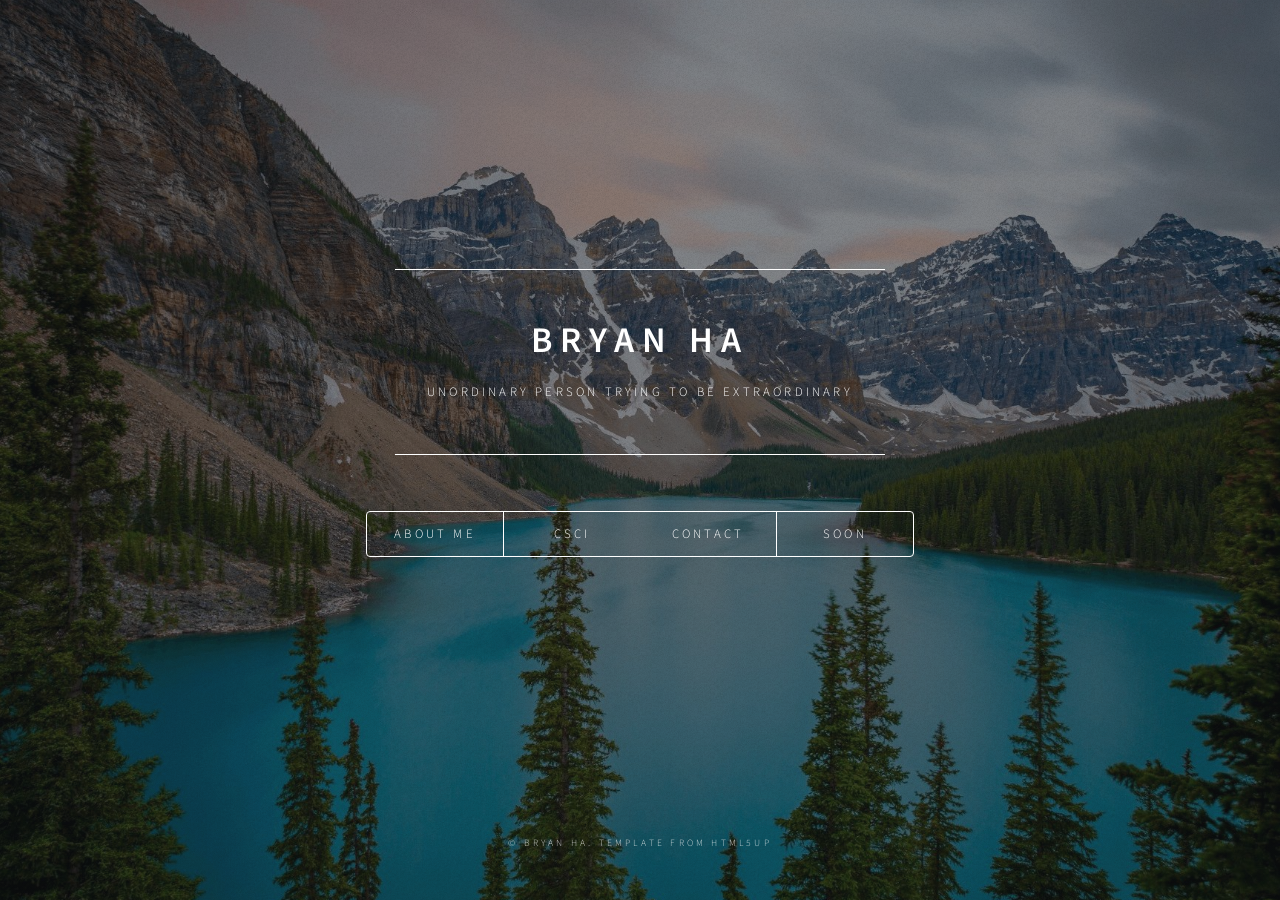
==== commit 7b5972b5: "Update index.html" ====
--- a/index.html
+++ b/index.html
@@ -49,13 +49,13 @@
 								<li><a href="">Soon</a></li>
 								<!--<li><a href="#elements">Elements</a></li>-->
 							</ul><br>
-							<h3>My stuff</h3>
+							<!--<h3>My stuff</h3>
 							<ul>
 								<li><a href="">Portfolio</a></li>
 								<li><a href="https://bryanha.com/me">Me</a></li>
 								<li><a href="https://ps.bryanha.com">Photoshop</a></li>
 								<li><a href="https://resource.bryanha.com">Resource</a></li>
-							</ul>
+							</ul>-->
 						</nav>
 					</header>
 
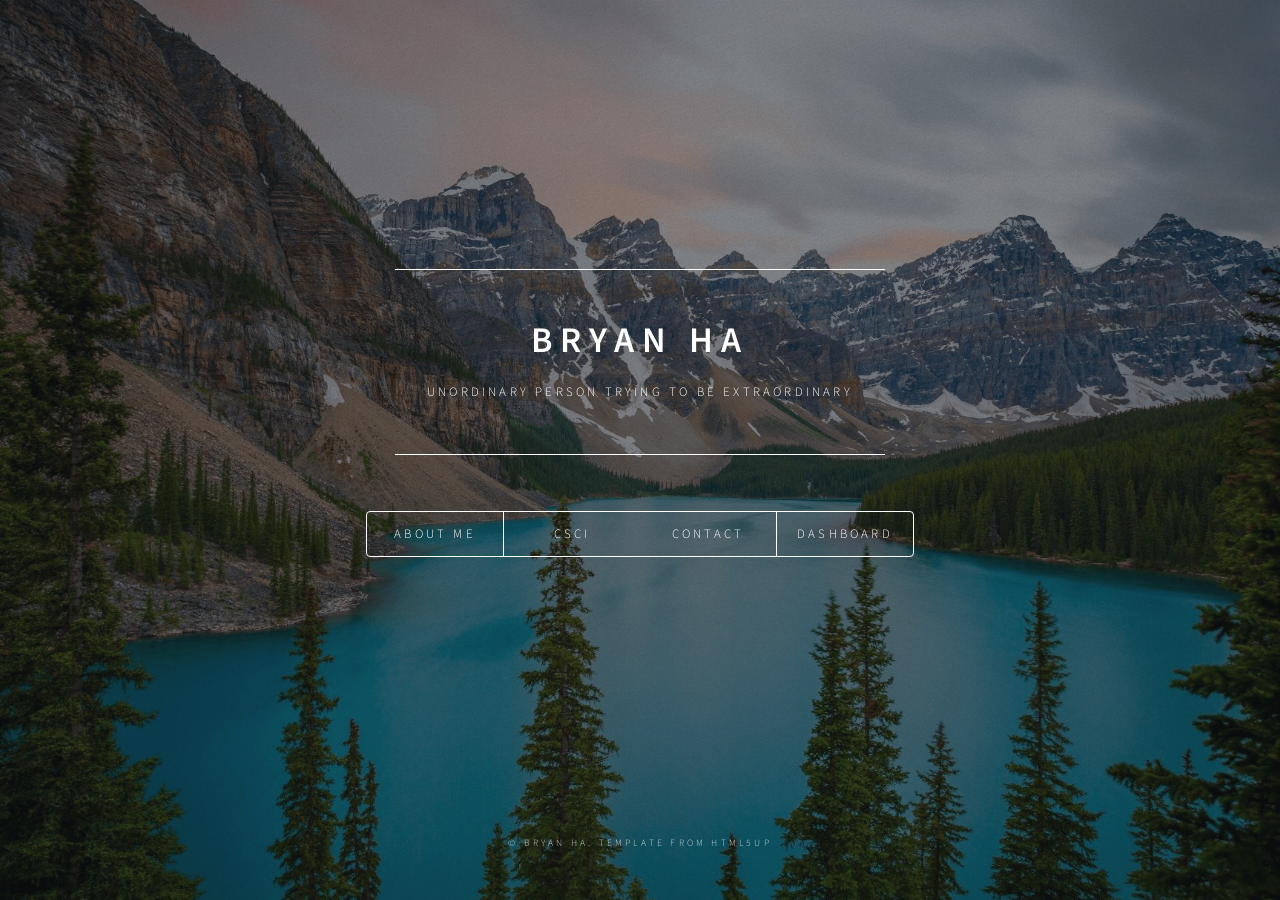
==== commit 8f54a8a0: "Update index.html" ====
--- a/index.html
+++ b/index.html
@@ -10,18 +10,7 @@
 		<link rel="stylesheet" href="assets/css/main.css" />
 		<link href='https://fonts.googleapis.com/css?family=Open Sans' rel='stylesheet'>
 		<link rel="stylesheet" href="https://s.pageclip.co/v1/pageclip.css" media="screen">
-		
-<script async src="https://www.googletagmanager.com/gtag/js?id=UA-133301243-2"></script>
-<script>
-  window.dataLayer = window.dataLayer || [];
-  function gtag(){dataLayer.push(arguments);}
-  gtag('js', new Date());
-
-  gtag('config', 'UA-133301243-2');
-</script>
-
-
-
+		<script src="https://app.rybbit.io/api/script.js" data-site-id="1066" defer></script>
 		<!--[if lte IE 9]><link rel="stylesheet" href="assets/css/ie9.css" /><![endif]-->
 		<noscript><link rel="stylesheet" href="assets/css/noscript.css" /></noscript>
 		
@@ -46,7 +35,7 @@
 								<li><a href="#About">About Me</a></li>
 								<li><a href="https://bryanha.com/CSCI1105">CSCI</a></li>
 								<li><a href="#contact">Contact</a></li>
-								<li><a href="">Soon</a></li>
+								<li><a href="https://start.me/p/mwq1Bo/home">Dashboard</a></li>
 								<!--<li><a href="#elements">Elements</a></li>-->
 							</ul><br>
 							<!--<h3>My stuff</h3>
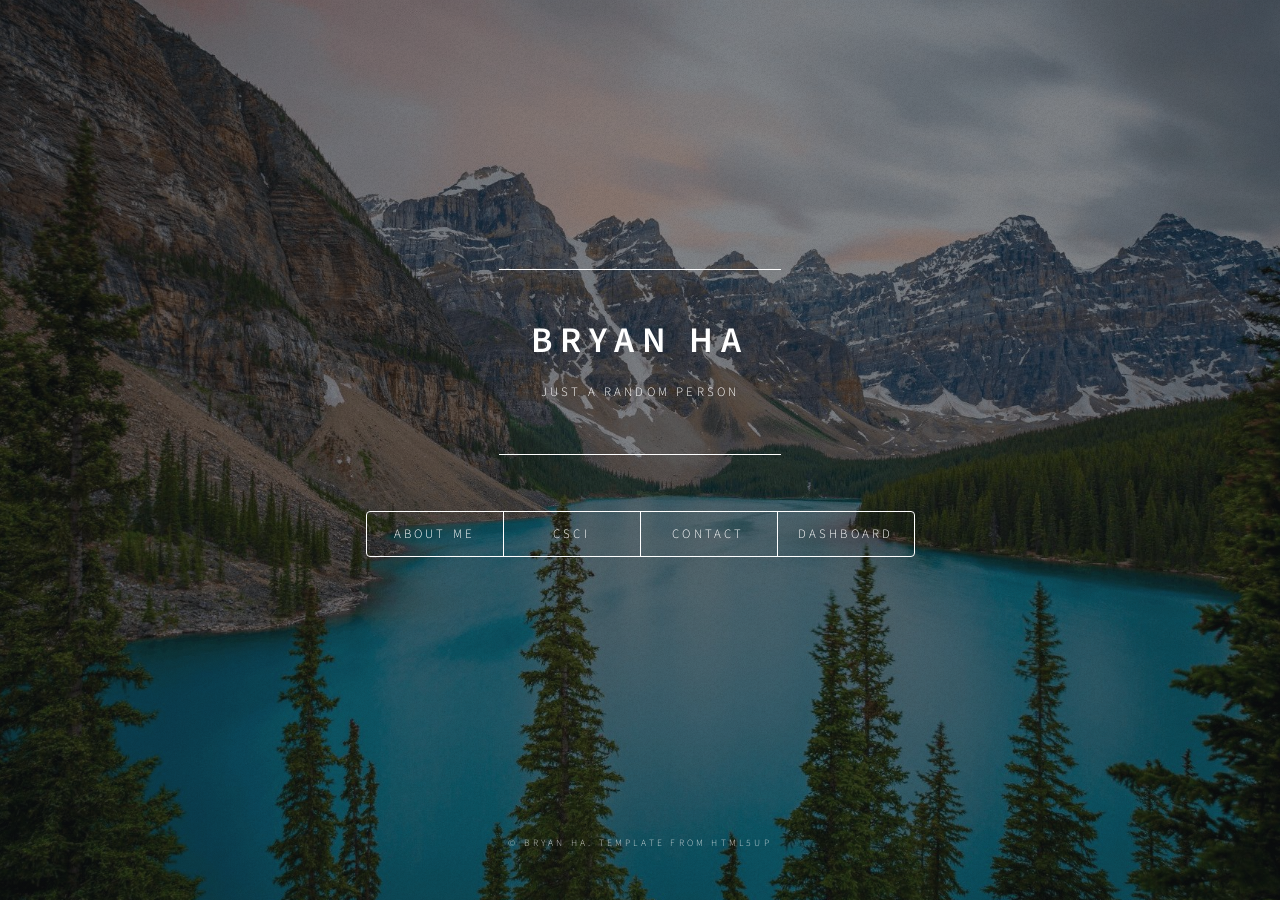
==== commit a2c45086: "Update index.html" ====
--- a/index.html
+++ b/index.html
@@ -26,7 +26,7 @@
 						<div class="content">
 							<div class="inner">
 								<h1>Bryan Ha</h1>
-								<p>Unordinary person trying to be extraordinary
+								<p>Just a random person
 								</p>
 							</div>
 						</div>
@@ -55,8 +55,8 @@
 							<article id="About">
 								<h2 class="major">About</h2>
 								<!--<span class="image main"><img src="images/pic01.jpg" alt="" /></span>-->
-								<p>I'm a 2nd year University Student.  I tend to spend my time using Photoshop and studying coding online</p>
-								<p>I also have a passion for competition math even though I'm not great at it along with playing music</p>
+								<p>Just a student studying networking thru netacad!!</p>
+								<p></p>
 								
 							</article>
 
--- a/assets/css/main.css
+++ b/assets/css/main.css
@@ -1324,7 +1324,7 @@
 		}
 
 		#header nav.use-middle ul li.is-middle {
-			border-left: 0;
+			/*border-left: 0;*/
 		}
 
 		body.is-article-visible #header {
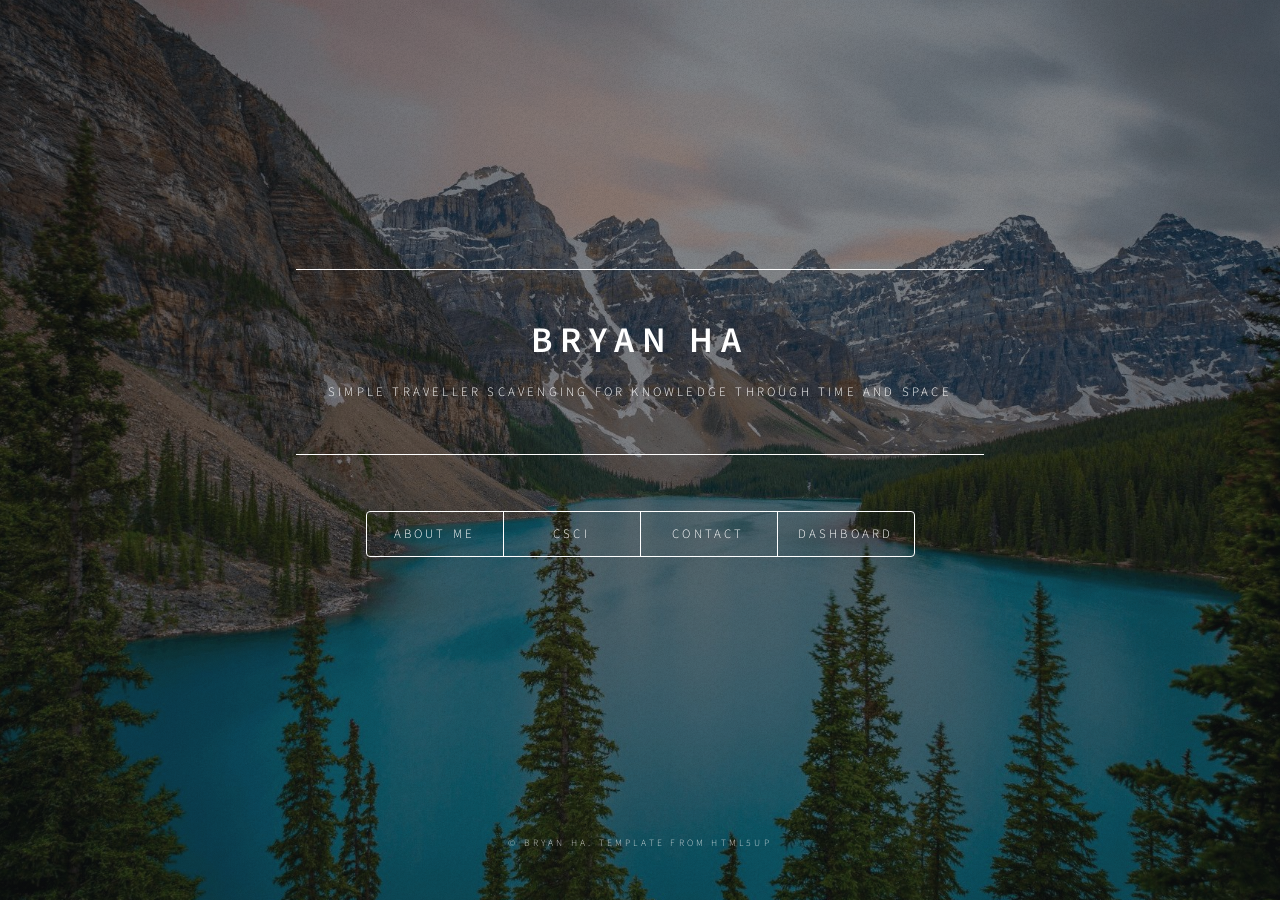
==== commit 10e36b3f: "Update index.html" ====
--- a/index.html
+++ b/index.html
@@ -26,7 +26,7 @@
 						<div class="content">
 							<div class="inner">
 								<h1>Bryan Ha</h1>
-								<p>Just a random person
+								<p>Simple traveller scavenging for knowledge through time and space
 								</p>
 							</div>
 						</div>
